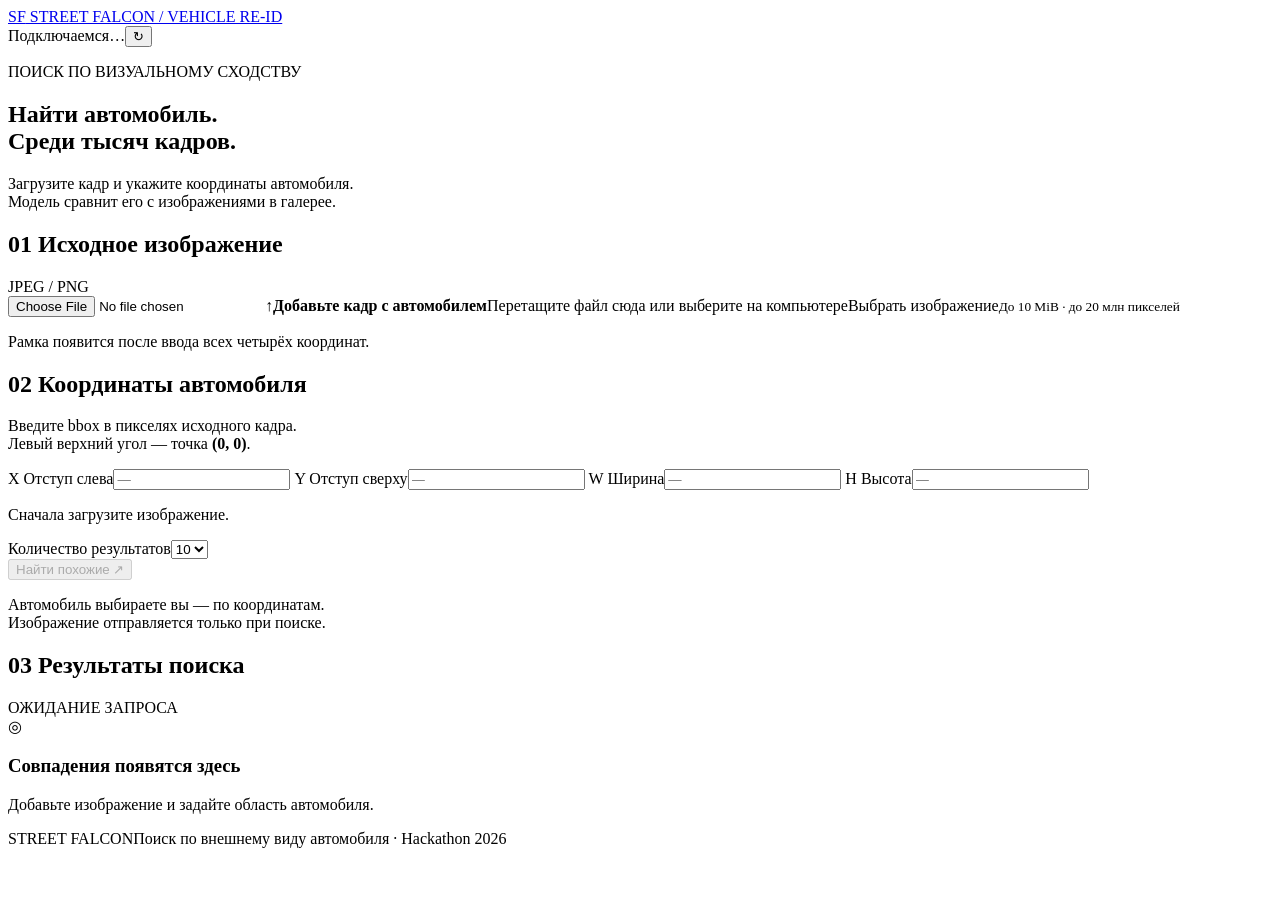
==== src/street_falcon_reid/search_ui/index.html @ 441e3dbc "Show gallery photo cards and refresh search interface" ====
<!doctype html>
<html lang="ru">
<head>
<meta charset="utf-8"><meta name="viewport" content="width=device-width, initial-scale=1">
<title>Street Falcon — поиск автомобиля</title>
<link rel="stylesheet" href="./ui-assets/style.css">
<script src="./ui-assets/app.js" defer></script>
</head>
<body>
<header class="topbar"><a class="brand" href="./"><span class="brand-mark">SF</span> STREET FALCON <span class="brand-caption">/ VEHICLE RE-ID</span></a><div class="status"><span id="status-dot"></span><span id="status-text" role="status">Подключаемся…</span><button id="refresh" type="button" aria-label="Проверить подключение">↻</button></div></header>
<main>
<section class="intro"><p class="eyebrow">ПОИСК ПО ВИЗУАЛЬНОМУ СХОДСТВУ</p><h1>Найти автомобиль.<br><span>Среди тысяч кадров.</span></h1><p class="lede">Загрузите кадр и укажите координаты автомобиля.<br>Модель сравнит его с изображениями в галерее.</p></section>
<form id="search-form" novalidate>
<div class="workspace">
<section class="panel image-panel" aria-labelledby="image-title">
<div class="panel-heading"><h2 id="image-title"><span class="step">01</span> Исходное изображение</h2><span class="tag">JPEG / PNG</span></div>
<label id="dropzone" class="dropzone" for="image-file">
<input type="file" id="image-file" accept="image/jpeg,image/png" aria-label="Загрузить изображение">
<span class="upload-symbol" aria-hidden="true">↑</span><strong>Добавьте кадр с автомобилем</strong><span>Перетащите файл сюда или выберите на компьютере</span><span class="choose-button">Выбрать изображение</span><small>До 10 MiB · до 20 млн пикселей</small>
</label>
<div id="preview" class="preview" hidden><div class="canvas-wrap"><canvas id="canvas" aria-label="Исходное изображение с рамкой по введённым координатам"></canvas></div><div class="image-meta"><div><strong id="filename"></strong><span id="dimensions"></span></div><button type="button" id="replace" class="text-button">Заменить файл</button></div></div>
<p class="footnote">Рамка появится после ввода всех четырёх координат.</p>
</section>
<section class="panel controls" aria-labelledby="bbox-title">
<div class="panel-heading"><h2 id="bbox-title"><span class="step">02</span> Координаты автомобиля</h2></div>
<p class="control-help">Введите bbox в пикселях исходного кадра.<br>Левый верхний угол — точка <strong>(0, 0)</strong>.</p>
<div class="bbox-grid">
<label>X <span>Отступ слева</span><input id="x" name="x" type="number" min="0" step="1" placeholder="—" inputmode="numeric" required></label>
<label>Y <span>Отступ сверху</span><input id="y" name="y" type="number" min="0" step="1" placeholder="—" inputmode="numeric" required></label>
<label>W <span>Ширина</span><input id="w" name="w" type="number" min="1" step="1" placeholder="—" inputmode="numeric" required></label>
<label>H <span>Высота</span><input id="h" name="h" type="number" min="1" step="1" placeholder="—" inputmode="numeric" required></label>
</div>
<p id="bbox-help" class="validation" aria-live="polite">Сначала загрузите изображение.</p>
<div class="top-k-row"><label for="top-k">Количество результатов</label><select id="top-k"><option value="5">5</option><option value="10" selected>10</option><option value="1">1</option></select></div>
<button id="submit" class="primary" type="submit" disabled>Найти похожие <span aria-hidden="true">↗</span></button>
<p class="privacy-note">Автомобиль выбираете вы — по координатам.<br>Изображение отправляется только при поиске.</p>
</section>
</div>
</form>
<div id="error" class="error" role="alert" hidden></div>
<section class="results panel" aria-labelledby="results-title">
<div class="panel-heading"><h2 id="results-title"><span class="step">03</span> Результаты поиска</h2><span id="result-count" class="tag">ОЖИДАНИЕ ЗАПРОСА</span></div>
<div id="result-empty" class="result-empty"><span class="target-symbol" aria-hidden="true">◎</span><div><h3>Совпадения появятся здесь</h3><p>Добавьте изображение и задайте область автомобиля.</p></div></div>
<div id="loading" class="result-empty" role="status" hidden><span class="spinner" aria-hidden="true"></span><div><h3>Сравниваем с галереей…</h3><p>Изображение обрабатывается. Это может занять несколько секунд.</p></div></div>
<div id="result-data" hidden><div class="decision-row"><h3 id="decision"></h3><p id="threshold"></p></div><p class="results-note">Оценка показывает визуальное сходство, а не вероятность совпадения. На фотографиях — автомобили из галереи, вырезанные по исходной разметке.</p><div id="matches" class="match-grid" aria-label="Найденные автомобили"></div><details><summary>Информация о запросе</summary><dl><dt>ID запроса</dt><dd id="request-id"></dd><dt>Время на сервере</dt><dd id="duration"></dd></dl></details></div>
</section>
<footer><span>STREET FALCON</span><span>Поиск по внешнему виду автомобиля · Hackathon 2026</span></footer>
<dialog id="photo-dialog"><button id="close-photo" type="button" aria-label="Закрыть фотографию">×</button><img id="large-photo" alt="Автомобиль из галереи"><p id="photo-caption"></p></dialog></main>
</body></html>
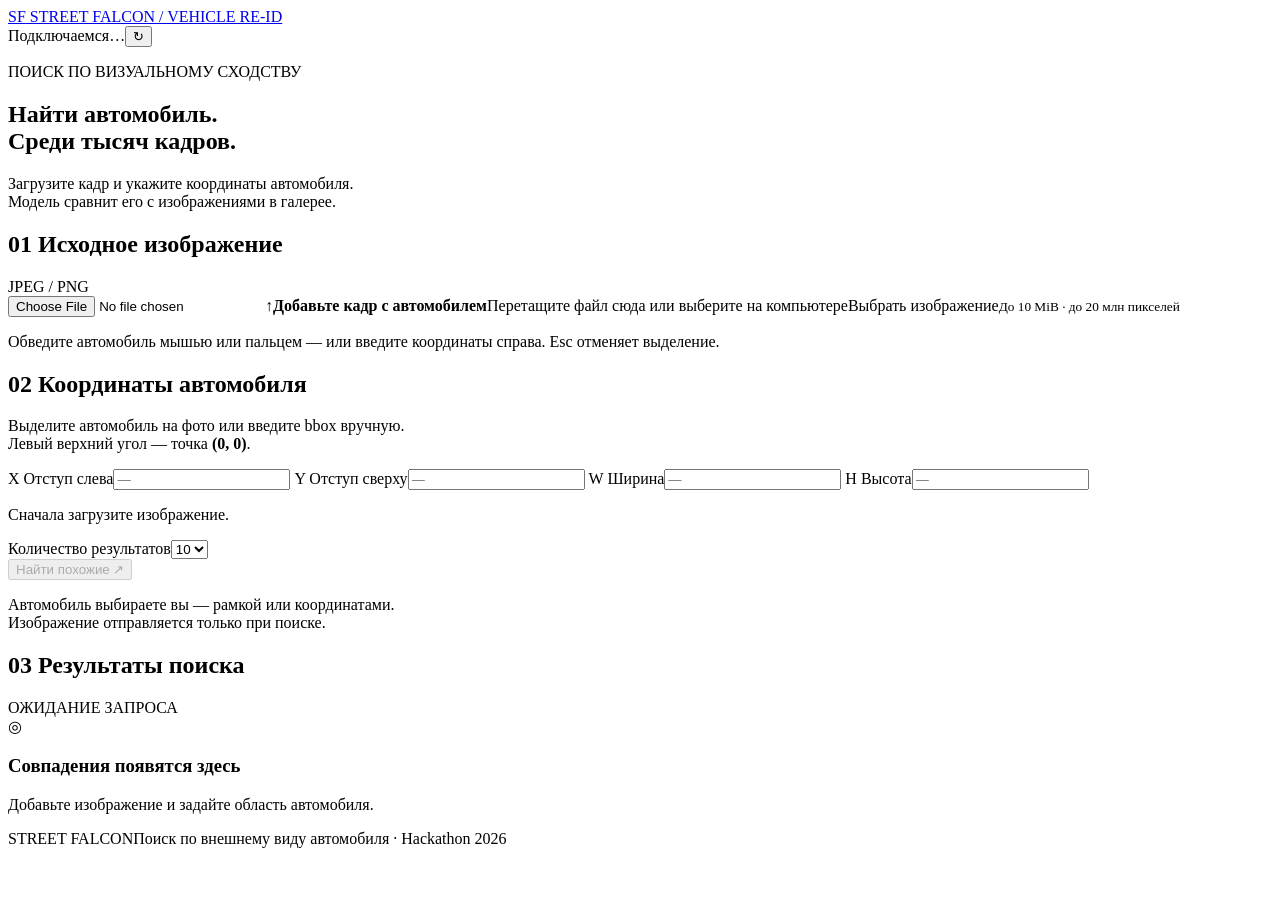
==== commit 16231661: "Allow mouse and touch bbox selection alongside manual coordinates" ====
--- a/src/street_falcon_reid/search_ui/index.html
+++ b/src/street_falcon_reid/search_ui/index.html
@@ -10,6 +10,16 @@
 <header class="topbar"><a class="brand" href="./"><span class="brand-mark">SF</span> STREET FALCON <span class="brand-caption">/ VEHICLE RE-ID</span></a><div class="status"><span id="status-dot"></span><span id="status-text" role="status">Подключаемся…</span><button id="refresh" type="button" aria-label="Проверить подключение">↻</button></div></header>
 <main>
 <section class="intro"><p class="eyebrow">ПОИСК ПО ВИЗУАЛЬНОМУ СХОДСТВУ</p><h1>Найти автомобиль.<br><span>Среди тысяч кадров.</span></h1><p class="lede">Загрузите кадр и укажите координаты автомобиля.<br>Модель сравнит его с изображениями в галерее.</p></section>
+<section id="model-metrics" class="panel metrics-panel" hidden aria-labelledby="metrics-title">
+<div class="panel-heading"><h2 id="metrics-title"><span class="step">ML</span> Модель и метрики</h2><span id="model-name" class="tag"></span></div>
+<p id="runtime-summary" class="metrics-summary"></p>
+<p id="metrics-scope" class="metrics-summary"></p>
+<div id="metric-cards" class="metric-cards"></div>
+<details><summary>Как измеряли качество</summary>
+<p>Метрики ниже описывают рецепт обучения на отложенных автомобилях. Финальные веса обучены на всём train-наборе; отдельной оценки качества этих весов нет. Это не метрики скрытого теста и не точность текущего запроса.</p>
+<div class="table-scroll"><table><thead><tr><th>Сплит</th><th>mAP@10 · cosine</th><th>mAP@10 · re-ranking</th><th>Rank-1</th><th>Rank-5</th></tr></thead><tbody id="metric-splits"></tbody></table></div>
+<p id="threshold-policy"></p><a id="metrics-source" target="_blank" rel="noopener noreferrer">Отчёт авторов модели ↗</a>
+</details></section>
 <form id="search-form" novalidate>
 <div class="workspace">
 <section class="panel image-panel" aria-labelledby="image-title">
@@ -18,12 +28,12 @@
 <input type="file" id="image-file" accept="image/jpeg,image/png" aria-label="Загрузить изображение">
 <span class="upload-symbol" aria-hidden="true">↑</span><strong>Добавьте кадр с автомобилем</strong><span>Перетащите файл сюда или выберите на компьютере</span><span class="choose-button">Выбрать изображение</span><small>До 10 MiB · до 20 млн пикселей</small>
 </label>
-<div id="preview" class="preview" hidden><div class="canvas-wrap"><canvas id="canvas" aria-label="Исходное изображение с рамкой по введённым координатам"></canvas></div><div class="image-meta"><div><strong id="filename"></strong><span id="dimensions"></span></div><button type="button" id="replace" class="text-button">Заменить файл</button></div></div>
-<p class="footnote">Рамка появится после ввода всех четырёх координат.</p>
+<div id="preview" class="preview" hidden><div class="canvas-wrap"><canvas id="canvas" aria-label="Исходное изображение: выделите автомобиль прямоугольником или введите координаты в полях"></canvas></div><div class="image-meta"><div><strong id="filename"></strong><span id="dimensions"></span></div><button type="button" id="replace" class="text-button">Заменить файл</button></div></div>
+<p class="footnote">Обведите автомобиль мышью или пальцем — или введите координаты справа. Esc отменяет выделение.</p>
 </section>
 <section class="panel controls" aria-labelledby="bbox-title">
 <div class="panel-heading"><h2 id="bbox-title"><span class="step">02</span> Координаты автомобиля</h2></div>
-<p class="control-help">Введите bbox в пикселях исходного кадра.<br>Левый верхний угол — точка <strong>(0, 0)</strong>.</p>
+<p class="control-help">Выделите автомобиль на фото или введите bbox вручную.<br>Левый верхний угол — точка <strong>(0, 0)</strong>.</p>
 <div class="bbox-grid">
 <label>X <span>Отступ слева</span><input id="x" name="x" type="number" min="0" step="1" placeholder="—" inputmode="numeric" required></label>
 <label>Y <span>Отступ сверху</span><input id="y" name="y" type="number" min="0" step="1" placeholder="—" inputmode="numeric" required></label>
@@ -33,7 +43,7 @@
 <p id="bbox-help" class="validation" aria-live="polite">Сначала загрузите изображение.</p>
 <div class="top-k-row"><label for="top-k">Количество результатов</label><select id="top-k"><option value="5">5</option><option value="10" selected>10</option><option value="1">1</option></select></div>
 <button id="submit" class="primary" type="submit" disabled>Найти похожие <span aria-hidden="true">↗</span></button>
-<p class="privacy-note">Автомобиль выбираете вы — по координатам.<br>Изображение отправляется только при поиске.</p>
+<p class="privacy-note">Автомобиль выбираете вы — рамкой или координатами.<br>Изображение отправляется только при поиске.</p>
 </section>
 </div>
 </form>
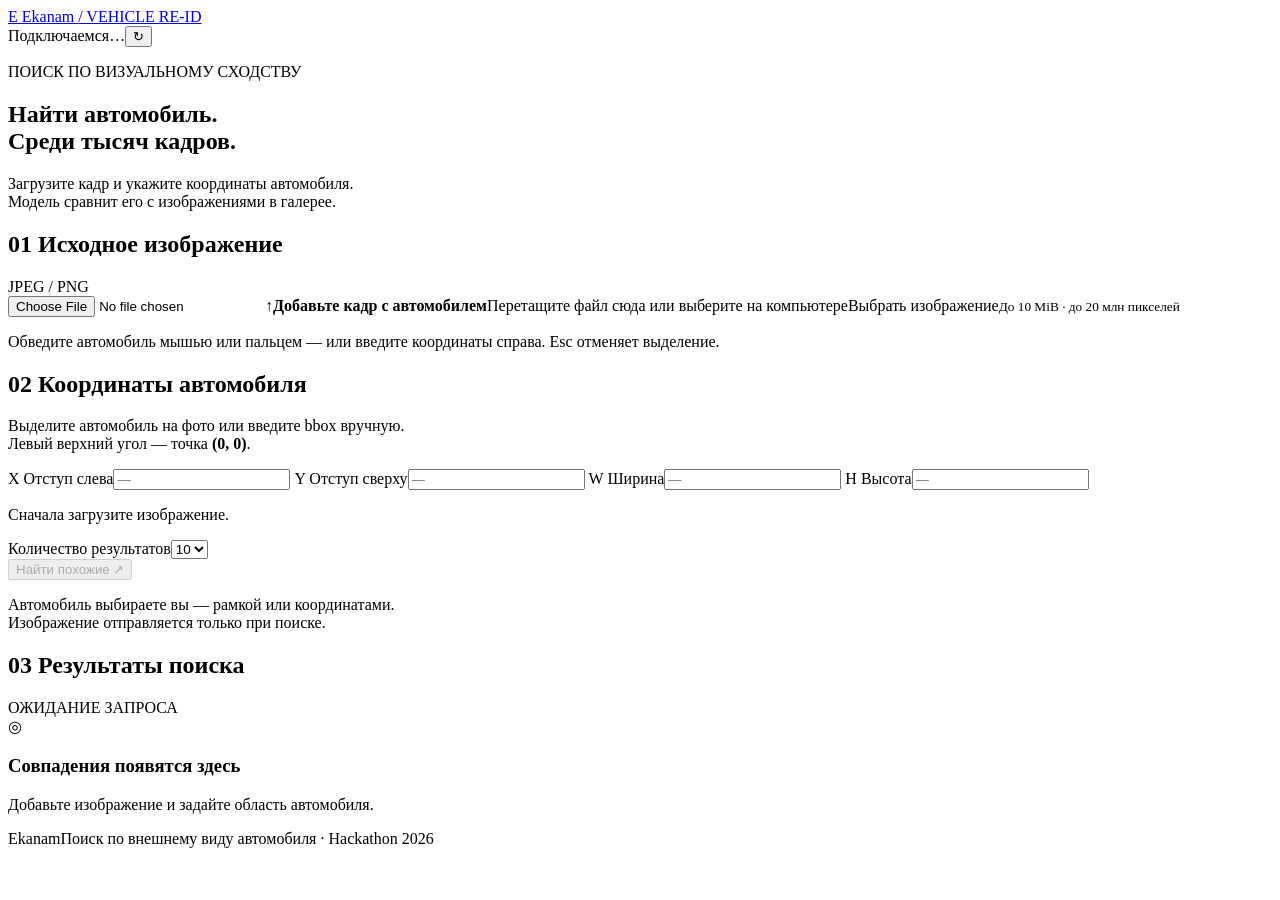
==== commit 0df32387: "Rename search UI to Ekanam and remove requested summary blocks" ====
--- a/src/street_falcon_reid/search_ui/index.html
+++ b/src/street_falcon_reid/search_ui/index.html
@@ -2,18 +2,16 @@
 <html lang="ru">
 <head>
 <meta charset="utf-8"><meta name="viewport" content="width=device-width, initial-scale=1">
-<title>Street Falcon — поиск автомобиля</title>
+<title>Ekanam — поиск автомобиля</title>
 <link rel="stylesheet" href="./ui-assets/style.css">
 <script src="./ui-assets/app.js" defer></script>
 </head>
 <body>
-<header class="topbar"><a class="brand" href="./"><span class="brand-mark">SF</span> STREET FALCON <span class="brand-caption">/ VEHICLE RE-ID</span></a><div class="status"><span id="status-dot"></span><span id="status-text" role="status">Подключаемся…</span><button id="refresh" type="button" aria-label="Проверить подключение">↻</button></div></header>
+<header class="topbar"><a class="brand" href="./"><span class="brand-mark">E</span> Ekanam <span class="brand-caption">/ VEHICLE RE-ID</span></a><div class="status"><span id="status-dot"></span><span id="status-text" role="status">Подключаемся…</span><button id="refresh" type="button" aria-label="Проверить подключение">↻</button></div></header>
 <main>
 <section class="intro"><p class="eyebrow">ПОИСК ПО ВИЗУАЛЬНОМУ СХОДСТВУ</p><h1>Найти автомобиль.<br><span>Среди тысяч кадров.</span></h1><p class="lede">Загрузите кадр и укажите координаты автомобиля.<br>Модель сравнит его с изображениями в галерее.</p></section>
 <section id="model-metrics" class="panel metrics-panel" hidden aria-labelledby="metrics-title">
 <div class="panel-heading"><h2 id="metrics-title"><span class="step">ML</span> Модель и метрики</h2><span id="model-name" class="tag"></span></div>
-<p id="runtime-summary" class="metrics-summary"></p>
-<p id="metrics-scope" class="metrics-summary"></p>
 <div id="metric-cards" class="metric-cards"></div>
 <details><summary>Как измеряли качество</summary>
 <p>Метрики ниже описывают рецепт обучения на отложенных автомобилях. Финальные веса обучены на всём train-наборе; отдельной оценки качества этих весов нет. Это не метрики скрытого теста и не точность текущего запроса.</p>
@@ -54,6 +52,6 @@
 <div id="loading" class="result-empty" role="status" hidden><span class="spinner" aria-hidden="true"></span><div><h3>Сравниваем с галереей…</h3><p>Изображение обрабатывается. Это может занять несколько секунд.</p></div></div>
 <div id="result-data" hidden><div class="decision-row"><h3 id="decision"></h3><p id="threshold"></p></div><p class="results-note">Оценка показывает визуальное сходство, а не вероятность совпадения. На фотографиях — автомобили из галереи, вырезанные по исходной разметке.</p><div id="matches" class="match-grid" aria-label="Найденные автомобили"></div><details><summary>Информация о запросе</summary><dl><dt>ID запроса</dt><dd id="request-id"></dd><dt>Время на сервере</dt><dd id="duration"></dd></dl></details></div>
 </section>
-<footer><span>STREET FALCON</span><span>Поиск по внешнему виду автомобиля · Hackathon 2026</span></footer>
+<footer><span>Ekanam</span><span>Поиск по внешнему виду автомобиля · Hackathon 2026</span></footer>
 <dialog id="photo-dialog"><button id="close-photo" type="button" aria-label="Закрыть фотографию">×</button><img id="large-photo" alt="Автомобиль из галереи"><p id="photo-caption"></p></dialog></main>
 </body></html>
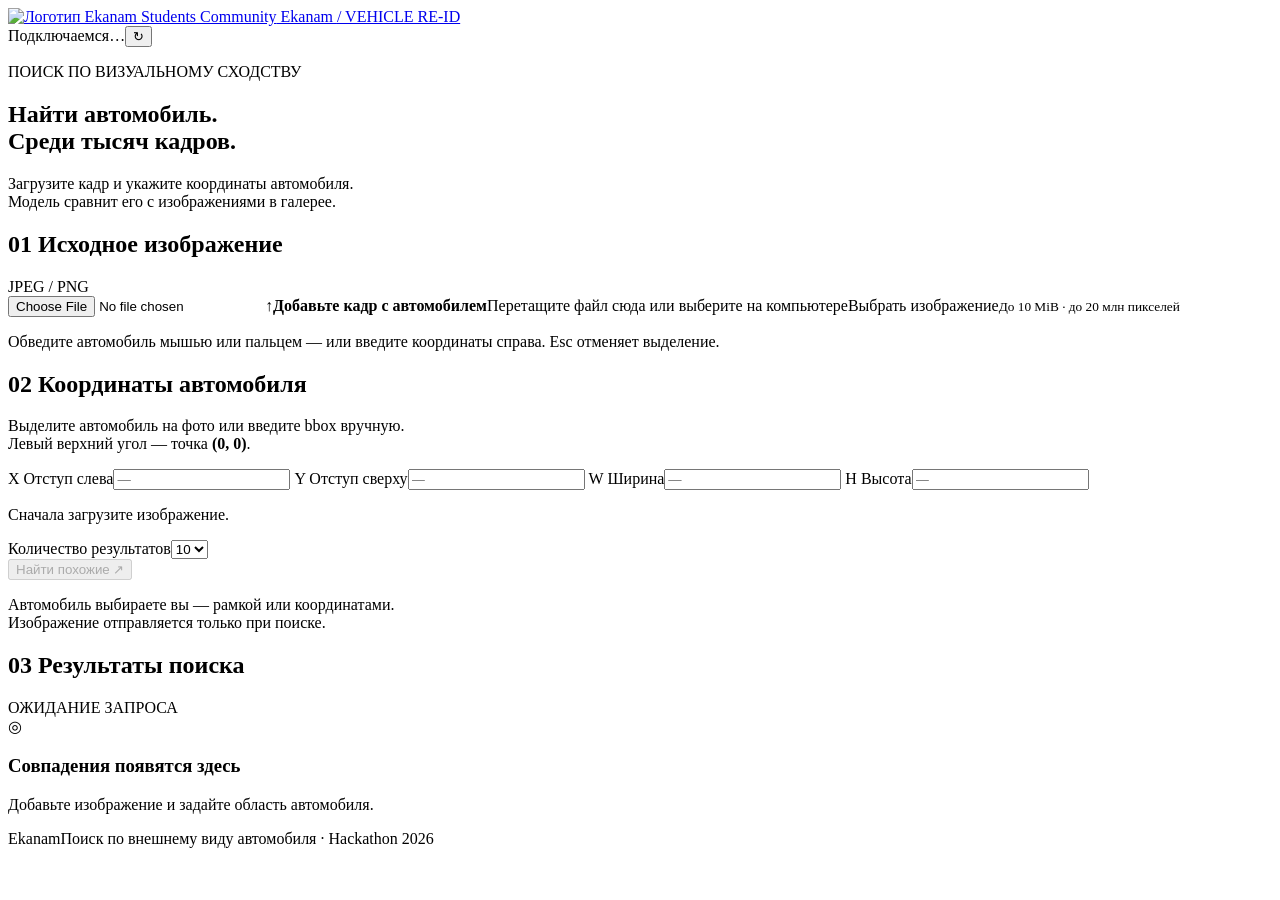
==== commit 529a7259: "Add supplied Ekanam logo to responsive site header" ====
--- a/src/street_falcon_reid/search_ui/index.html
+++ b/src/street_falcon_reid/search_ui/index.html
@@ -7,17 +7,13 @@
 <script src="./ui-assets/app.js" defer></script>
 </head>
 <body>
-<header class="topbar"><a class="brand" href="./"><span class="brand-mark">E</span> Ekanam <span class="brand-caption">/ VEHICLE RE-ID</span></a><div class="status"><span id="status-dot"></span><span id="status-text" role="status">Подключаемся…</span><button id="refresh" type="button" aria-label="Проверить подключение">↻</button></div></header>
+<header class="topbar"><a class="brand" href="./"><img class="brand-logo" src="./ui-assets/ekanam-logo.jpg" alt="Логотип Ekanam Students Community" width="88" height="88"> Ekanam <span class="brand-caption">/ VEHICLE RE-ID</span></a><div class="status"><span id="status-dot"></span><span id="status-text" role="status">Подключаемся…</span><button id="refresh" type="button" aria-label="Проверить подключение">↻</button></div></header>
 <main>
 <section class="intro"><p class="eyebrow">ПОИСК ПО ВИЗУАЛЬНОМУ СХОДСТВУ</p><h1>Найти автомобиль.<br><span>Среди тысяч кадров.</span></h1><p class="lede">Загрузите кадр и укажите координаты автомобиля.<br>Модель сравнит его с изображениями в галерее.</p></section>
 <section id="model-metrics" class="panel metrics-panel" hidden aria-labelledby="metrics-title">
 <div class="panel-heading"><h2 id="metrics-title"><span class="step">ML</span> Модель и метрики</h2><span id="model-name" class="tag"></span></div>
 <div id="metric-cards" class="metric-cards"></div>
-<details><summary>Как измеряли качество</summary>
-<p>Метрики ниже описывают рецепт обучения на отложенных автомобилях. Финальные веса обучены на всём train-наборе; отдельной оценки качества этих весов нет. Это не метрики скрытого теста и не точность текущего запроса.</p>
-<div class="table-scroll"><table><thead><tr><th>Сплит</th><th>mAP@10 · cosine</th><th>mAP@10 · re-ranking</th><th>Rank-1</th><th>Rank-5</th></tr></thead><tbody id="metric-splits"></tbody></table></div>
-<p id="threshold-policy"></p><a id="metrics-source" target="_blank" rel="noopener noreferrer">Отчёт авторов модели ↗</a>
-</details></section>
+</section>
 <form id="search-form" novalidate>
 <div class="workspace">
 <section class="panel image-panel" aria-labelledby="image-title">
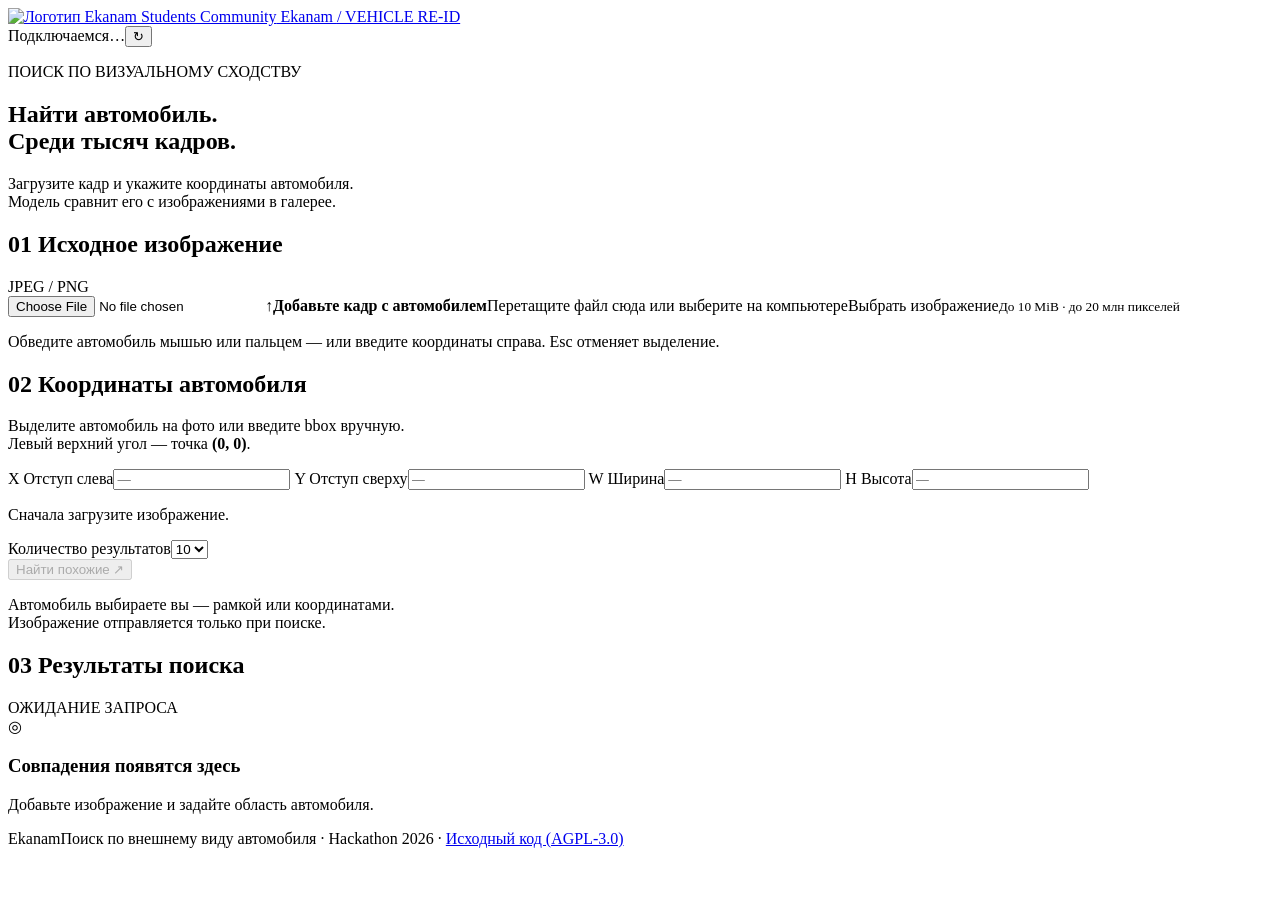
==== commit 97f34bb9: "Relicense under AGPL-3.0; organizer dataset excluded The previous LICENSE described a private reposi" ====
--- a/src/street_falcon_reid/search_ui/index.html
+++ b/src/street_falcon_reid/search_ui/index.html
@@ -48,6 +48,6 @@
 <div id="loading" class="result-empty" role="status" hidden><span class="spinner" aria-hidden="true"></span><div><h3>Сравниваем с галереей…</h3><p>Изображение обрабатывается. Это может занять несколько секунд.</p></div></div>
 <div id="result-data" hidden><div class="decision-row"><h3 id="decision"></h3><p id="threshold"></p></div><p class="results-note">Оценка показывает визуальное сходство, а не вероятность совпадения. На фотографиях — автомобили из галереи, вырезанные по исходной разметке.</p><div id="matches" class="match-grid" aria-label="Найденные автомобили"></div><details><summary>Информация о запросе</summary><dl><dt>ID запроса</dt><dd id="request-id"></dd><dt>Время на сервере</dt><dd id="duration"></dd></dl></details></div>
 </section>
-<footer><span>Ekanam</span><span>Поиск по внешнему виду автомобиля · Hackathon 2026</span></footer>
+<footer><span>Ekanam</span><span>Поиск по внешнему виду автомобиля · Hackathon 2026 · <a href="https://github.com/MaximAfanasiev-prog/Ekanam" target="_blank" rel="noopener">Исходный код (AGPL-3.0)</a></span></footer>
 <dialog id="photo-dialog"><button id="close-photo" type="button" aria-label="Закрыть фотографию">×</button><img id="large-photo" alt="Автомобиль из галереи"><p id="photo-caption"></p></dialog></main>
 </body></html>
